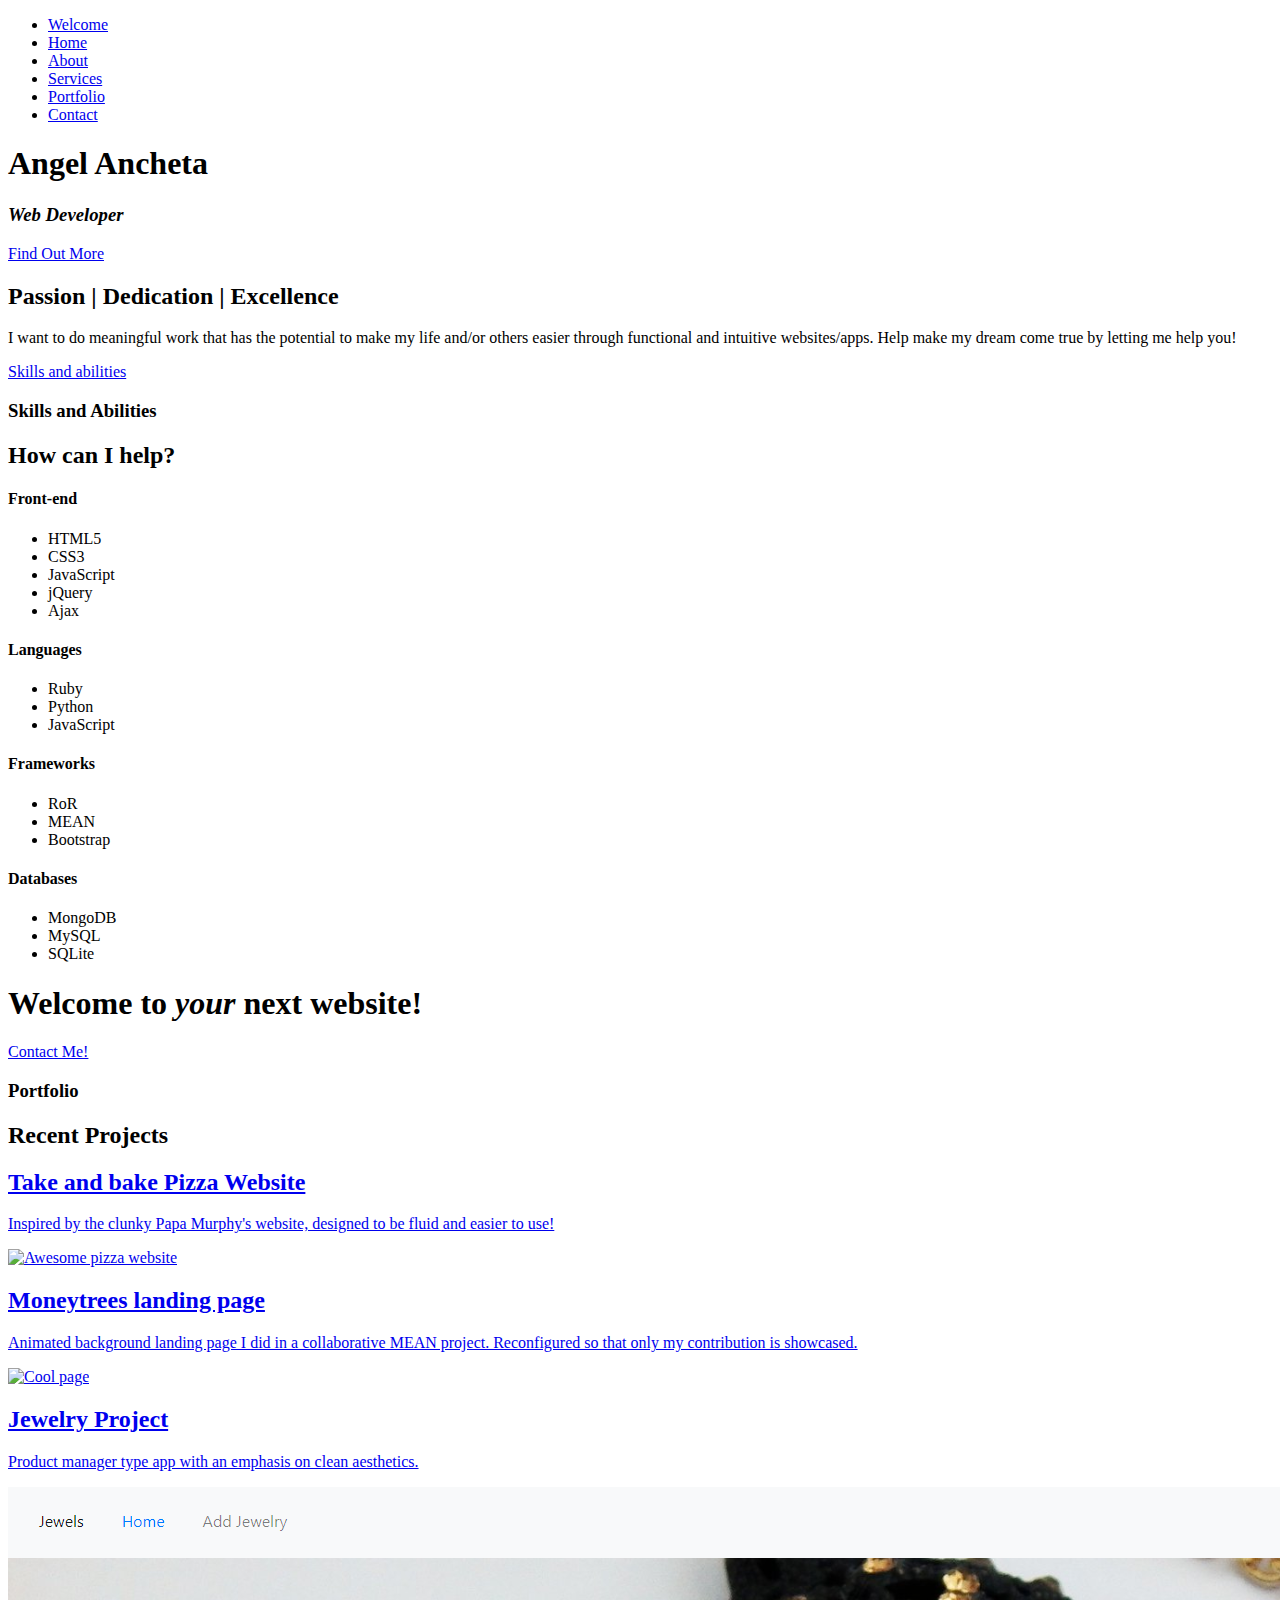
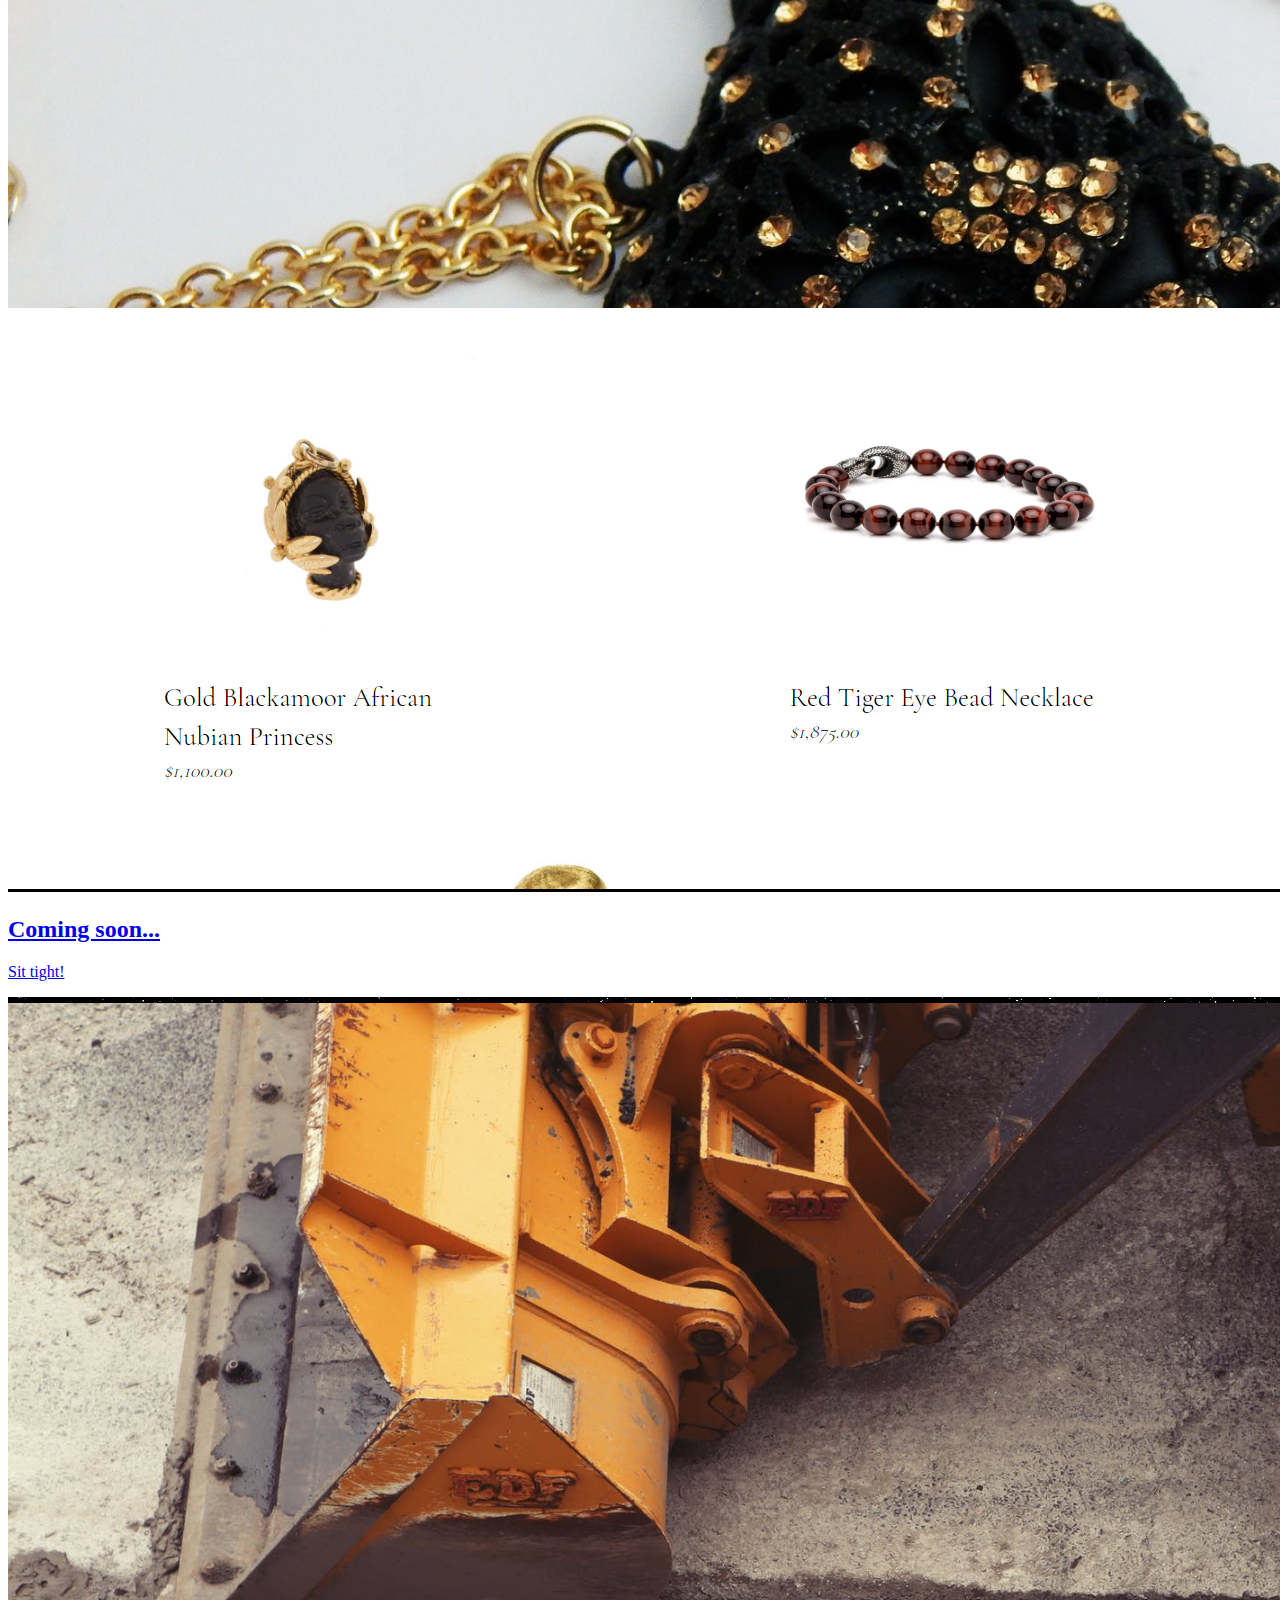
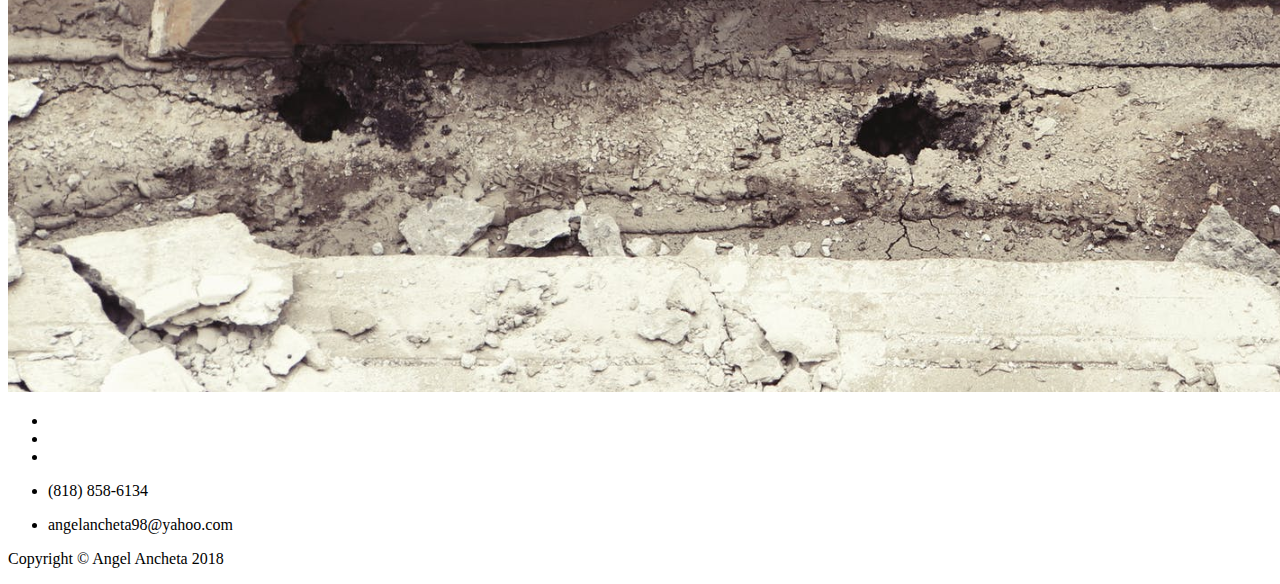
==== index.html @ 1da0388f "small changes" ====
<!DOCTYPE html>
<!-- use git ignore for github and gitlab for deployment -->
<html lang="en">

  <head>

    <meta charset="utf-8">
    <meta name="viewport" content="width=device-width, initial-scale=1, shrink-to-fit=no">
    <meta name="description" content="">
    <meta name="author" content="">

    <title>Angel Ancheta</title>

    <!-- Bootstrap Core CSS -->
    <link href="vendor/bootstrap/css/bootstrap.min.css" rel="stylesheet">

    <!-- Custom Fonts -->
    <link href="vendor/font-awesome/css/font-awesome.min.css" rel="stylesheet" type="text/css">
    <link href="https://fonts.googleapis.com/css?family=Montserrat" rel="stylesheet">
    <link href="vendor/simple-line-icons/css/simple-line-icons.css" rel="stylesheet">

    <!-- Custom CSS -->
    <link href="css/stylish-portfolio.css" rel="stylesheet">

  </head>

  <body id="page-top">
    <!-- Navigation -->
    <a class="menu-toggle rounded" href="#">
      <i class="fa fa-bars"></i>
    </a>
    <nav id="sidebar-wrapper">
      <ul class="sidebar-nav">
        <li class="sidebar-brand">
          <a class="js-scroll-trigger" href="#page-top">Welcome</a>
        </li>
        <li class="sidebar-nav-item">
          <a class="js-scroll-trigger" href="#page-top">Home</a>
        </li>
        <li class="sidebar-nav-item">
          <a class="js-scroll-trigger" href="#about">About</a>
        </li>
        <li class="sidebar-nav-item">
          <a class="js-scroll-trigger" href="#services">Services</a>
        </li>
        <li class="sidebar-nav-item">
          <a class="js-scroll-trigger" href="#portfolio">Portfolio</a>
        </li>
        <li class="sidebar-nav-item">
          <a class="js-scroll-trigger" href="#footer">Contact</a>
        </li>
      </ul>
    </nav>

    <!-- Header -->
    <header class="masthead d-flex">
      <div class="container text-center my-auto">
        <h1 class="mb-1">Angel Ancheta</h1>
        <h3 class="mb-5">
          <em>Web Developer</em>
        </h3>
        <a class="btn btn-primary btn-xl js-scroll-trigger" href="#about">Find Out More</a>
      </div>
      <div class="overlay"></div>
    </header>

    <!-- About -->
    <section class="content-section bg-light" id="about">
      <div class="container text-center">
        <div class="row">
          <div class="col-lg-10 mx-auto">
            <h2>Passion | Dedication | Excellence</h2>
            <p class="lead mb-5">I want to do meaningful work that has the potential to make my life and/or others easier through functional and intuitive websites/apps. Help make my dream come true by letting me help you!</p>
            <a class="btn btn-dark btn-xl js-scroll-trigger" href="#services">Skills and abilities</a>
          </div>
        </div>
      </div>
    </section>

    <!-- Services -->
    <section class="content-section bg-primary text-white text-center" id="services">
      <div class="container">
        <div class="content-section-heading">
          <h3 class="text-secondary mb-0">Skills and Abilities</h3>
          <h2 class="mb-5">How can I help?</h2>
        </div>
        <div class="row">
          <div class="col-lg-3 col-md-6 mb-5 mb-lg-0">
            <span class="service-icon rounded-circle mx-auto mb-3">
              <i class="icon-screen-smartphone"></i>
            </span>
            <h4>
              <strong>Front-end</strong>
            </h4>
            <ul class="text-faded mb-0">
              <li>HTML5</li>
              <li>CSS3</li>
              <li>JavaScript</li>
              <li>jQuery</li>
              <li>Ajax</li>
            </ul>
          </div>
          <div class="col-lg-3 col-md-6 mb-5 mb-lg-0">
            <span class="service-icon rounded-circle mx-auto mb-3">
              <i class="icon-pencil"></i>
            </span>
            <h4>
              <strong>Languages</strong>
            </h4>
            <ul class="text-faded mb-0">
              <li>Ruby</li>
              <li>Python</li>
              <li>JavaScript</li>
            </ul>
          </div>
          <div class="col-lg-3 col-md-6 mb-5 mb-md-0">
            <span class="service-icon rounded-circle mx-auto mb-3">
              <i class="icon-like"></i>
            </span>
            <h4>
              <strong>Frameworks</strong>
            </h4>
            <ul class="text-faded mb-0">
              <li>RoR</li>
              <li>MEAN</li>
              <li>Bootstrap</li>
            </ul>
          </div>
          <div class="col-lg-3 col-md-6">
            <span class="service-icon rounded-circle mx-auto mb-3">
              <i class="icon-mustache"></i>
            </span>
            <h4>
              <strong>Databases</strong>
            </h4>
            <ul class="text-faded mb-0">
              <li>MongoDB</li>
              <li>MySQL</li>
              <li>SQLite</li>
            </ul>
          </div>
        </div>
      </div>
    </section>

    <!-- Callout -->
    <section class="callout">
      <div class="container text-center">
        <h1 class="mb-1">Welcome to
          <em>your</em>
          next website!</h1>
        <a class="btn btn-primary btn-xl js-scroll-trigger" href="#footer">Contact Me!</a>
      </div>
    </section>

    <!-- Portfolio -->
    <section class="content-section" id="portfolio">
      <div class="container">
        <div class="content-section-heading text-center">
          <h3 class="text-secondary mb-0">Portfolio</h3>
          <h2 class="mb-5">Recent Projects</h2>
        </div>
        <div class="row no-gutters">
          <div class="col-lg-6">
            <a class="portfolio-item" href="#">
              <span class="caption">
                <span class="caption-content">
                  <h2>Take and bake Pizza Website</h2>
                  <p class="mb-0">Inspired by the clunky Papa Murphy's website, designed to be fluid and easier to use!</p>
                </span>
              </span>
              <img class="img-fluid" src="img/Pizza-proj.png" alt="Awesome pizza website">
            </a>
          </div>
          <div class="col-lg-6">
            <a class="portfolio-item" href="#">
              <span class="caption">
                <span class="caption-content">
                  <h2>Moneytrees landing page</h2>
                  <p class="mb-0">Animated background landing page I did in a collaborative MEAN project. Reconfigured so that only my contribution is showcased.</p>
                </span>
              </span>
              <img class="img-fluid" src="img/moneytrees.png" alt="Cool page">
            </a>
          </div>
          <div class="col-lg-6">
            <a class="portfolio-item" href="#">
              <span class="caption">
                <span class="caption-content">
                  <h2>Jewelry Project</h2>
                  <p class="mb-0">Product manager type app with an emphasis on clean aesthetics.</p>
                </span>
              </span>
              <img class="img-fluid" src="img/jewel.png" alt="Nice jewelry catalog">
            </a>
          </div>
          <div class="col-lg-6">
            <a class="portfolio-item" href="#">
              <span class="caption">
                <span class="caption-content">
                  <h2>Coming soon...</h2>
                  <p class="mb-0">Sit tight!</p>
                </span>
              </span>
              <img class="img-fluid" src="img/soon.png" alt="Under construction">
            </a>
          </div>
        </div>
      </div>
    </section>
    <!-- Footer -->
    <footer class="footer text-center" id="footer">
      <div class="container">
        <ul class="list-inline mb-5">
          <li class="list-inline-item">
            <a class="social-link rounded-circle text-white mr-3" href="https://www.facebook.com/angel.ancheta.14">
              <i class="icon-social-facebook"></i>
            </a>
          </li>
          <li class="list-inline-item">
            <a class="social-link rounded-circle text-white mr-3" href="https://www.linkedin.com/in/angel-ancheta-webdev/">
              <i class="icon-social-linkedin"></i>
            </a>
          </li>
          <li class="list-inline-item">
            <a class="social-link rounded-circle text-white" href="https://github.com/ancheta98">
              <i class="icon-social-github"></i>
            </a>
          </li>
        </ul>
        <ul class="list mb-5" id="contact_info">
          <li class="list-item">
              <i class="fa fa-mobile"></i><p>(818) 858-6134</p>
          </li>
          <li class="list-item">
              <i class="fa fa-envelope"></i><p>angelancheta98@yahoo.com</p>
          </li>
        </ul>
        <p class="text-muted small mb-0">Copyright &copy; Angel Ancheta 2018</p>
      </div>
    </footer>

    <!-- Scroll to Top Button-->
    <a class="scroll-to-top rounded js-scroll-trigger" href="#page-top">
      <i class="fa fa-angle-up"></i>
    </a>

    <!-- Bootstrap core JavaScript -->
    <script src="vendor/jquery/jquery.min.js"></script>
    <script src="vendor/bootstrap/js/bootstrap.bundle.min.js"></script>

    <!-- Plugin JavaScript -->
    <script src="vendor/jquery-easing/jquery.easing.min.js"></script>

    <!-- Custom scripts for this template -->
    <script src="js/stylish-portfolio.min.js"></script>

  </body>

</html>
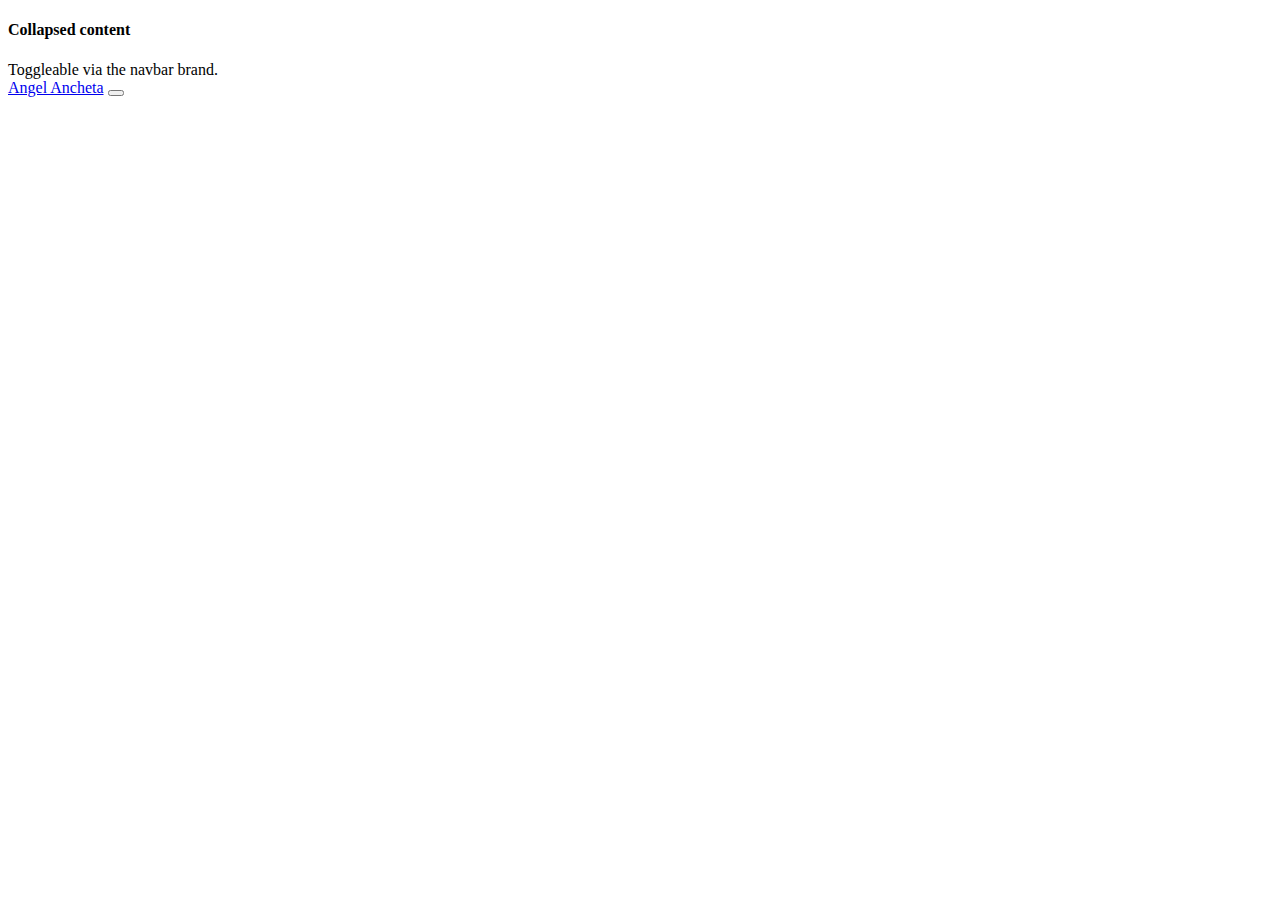
==== commit 2f1581f9: "broken nav" ====
--- a/index.html
+++ b/index.html
@@ -1,260 +1,32 @@
 <!DOCTYPE html>
-<!-- use git ignore for github and gitlab for deployment -->
 <html lang="en">
+<head>
+  <meta charset="UTF-8">
+  <meta name="viewport" content="width=device-width, initial-scale=1.0">
+  <title>Angel Ancheta</title>
+  <link rel="stylesheet" href="https://cdn.jsdelivr.net/npm/bootstrap@5.3.2/dist/css/bootstrap.min.css" integrity="sha384-T3c6CoIi6uLrA9TneNEoa7RxnatzjcDSCmG1MXxSR1GAsXEV/Dwwykc2MPK8M2HN" crossorigin="anonymous"></head>
+<body>
+  <!-- REVISE -->
+  <div class="pos-f-t">
+    <div class="collapse" id="navbarToggleExternalContent">
+      <div class="bg-dark p-4">
+        <h4 class="text-white">Collapsed content</h4>
+        <span class="text-muted">Toggleable via the navbar brand.</span>
+      </div>
+    </div>
+    <nav class="navbar sticky-top navbar-light bg-light">
+      <a class="navbar-brand" href="#">Angel Ancheta</a>
+      <button class="navbar-toggler" type="button" data-toggle="collapse" data-target="#navbarToggleExternalContent" aria-controls="navbarToggleExternalContent" aria-expanded="false" aria-label="Toggle navigation">
+        <span class="navbar-toggler-icon"></span>
+      </button>
+    </nav>
+  </div>
+<!-- REVISE -->
+  <header></header>
+  <section></section>
+  <section></section>
+  <footer></footer>
 
-  <head>
-
-    <meta charset="utf-8">
-    <meta name="viewport" content="width=device-width, initial-scale=1, shrink-to-fit=no">
-    <meta name="description" content="">
-    <meta name="author" content="">
-
-    <title>Angel Ancheta</title>
-
-    <!-- Bootstrap Core CSS -->
-    <link href="vendor/bootstrap/css/bootstrap.min.css" rel="stylesheet">
-
-    <!-- Custom Fonts -->
-    <link href="vendor/font-awesome/css/font-awesome.min.css" rel="stylesheet" type="text/css">
-    <link href="https://fonts.googleapis.com/css?family=Montserrat" rel="stylesheet">
-    <link href="vendor/simple-line-icons/css/simple-line-icons.css" rel="stylesheet">
-
-    <!-- Custom CSS -->
-    <link href="css/stylish-portfolio.css" rel="stylesheet">
-
-  </head>
-
-  <body id="page-top">
-    <!-- Navigation -->
-    <a class="menu-toggle rounded" href="#">
-      <i class="fa fa-bars"></i>
-    </a>
-    <nav id="sidebar-wrapper">
-      <ul class="sidebar-nav">
-        <li class="sidebar-brand">
-          <a class="js-scroll-trigger" href="#page-top">Welcome</a>
-        </li>
-        <li class="sidebar-nav-item">
-          <a class="js-scroll-trigger" href="#page-top">Home</a>
-        </li>
-        <li class="sidebar-nav-item">
-          <a class="js-scroll-trigger" href="#about">About</a>
-        </li>
-        <li class="sidebar-nav-item">
-          <a class="js-scroll-trigger" href="#services">Services</a>
-        </li>
-        <li class="sidebar-nav-item">
-          <a class="js-scroll-trigger" href="#portfolio">Portfolio</a>
-        </li>
-        <li class="sidebar-nav-item">
-          <a class="js-scroll-trigger" href="#footer">Contact</a>
-        </li>
-      </ul>
-    </nav>
-
-    <!-- Header -->
-    <header class="masthead d-flex">
-      <div class="container text-center my-auto">
-        <h1 class="mb-1">Angel Ancheta</h1>
-        <h3 class="mb-5">
-          <em>Web Developer</em>
-        </h3>
-        <a class="btn btn-primary btn-xl js-scroll-trigger" href="#about">Find Out More</a>
-      </div>
-      <div class="overlay"></div>
-    </header>
-
-    <!-- About -->
-    <section class="content-section bg-light" id="about">
-      <div class="container text-center">
-        <div class="row">
-          <div class="col-lg-10 mx-auto">
-            <h2>Passion | Dedication | Excellence</h2>
-            <p class="lead mb-5">I want to do meaningful work that has the potential to make my life and/or others easier through functional and intuitive websites/apps. Help make my dream come true by letting me help you!</p>
-            <a class="btn btn-dark btn-xl js-scroll-trigger" href="#services">Skills and abilities</a>
-          </div>
-        </div>
-      </div>
-    </section>
-
-    <!-- Services -->
-    <section class="content-section bg-primary text-white text-center" id="services">
-      <div class="container">
-        <div class="content-section-heading">
-          <h3 class="text-secondary mb-0">Skills and Abilities</h3>
-          <h2 class="mb-5">How can I help?</h2>
-        </div>
-        <div class="row">
-          <div class="col-lg-3 col-md-6 mb-5 mb-lg-0">
-            <span class="service-icon rounded-circle mx-auto mb-3">
-              <i class="icon-screen-smartphone"></i>
-            </span>
-            <h4>
-              <strong>Front-end</strong>
-            </h4>
-            <ul class="text-faded mb-0">
-              <li>HTML5</li>
-              <li>CSS3</li>
-              <li>JavaScript</li>
-              <li>jQuery</li>
-              <li>Ajax</li>
-            </ul>
-          </div>
-          <div class="col-lg-3 col-md-6 mb-5 mb-lg-0">
-            <span class="service-icon rounded-circle mx-auto mb-3">
-              <i class="icon-pencil"></i>
-            </span>
-            <h4>
-              <strong>Languages</strong>
-            </h4>
-            <ul class="text-faded mb-0">
-              <li>Ruby</li>
-              <li>Python</li>
-              <li>JavaScript</li>
-            </ul>
-          </div>
-          <div class="col-lg-3 col-md-6 mb-5 mb-md-0">
-            <span class="service-icon rounded-circle mx-auto mb-3">
-              <i class="icon-like"></i>
-            </span>
-            <h4>
-              <strong>Frameworks</strong>
-            </h4>
-            <ul class="text-faded mb-0">
-              <li>RoR</li>
-              <li>MEAN</li>
-              <li>Bootstrap</li>
-            </ul>
-          </div>
-          <div class="col-lg-3 col-md-6">
-            <span class="service-icon rounded-circle mx-auto mb-3">
-              <i class="icon-mustache"></i>
-            </span>
-            <h4>
-              <strong>Databases</strong>
-            </h4>
-            <ul class="text-faded mb-0">
-              <li>MongoDB</li>
-              <li>MySQL</li>
-              <li>SQLite</li>
-            </ul>
-          </div>
-        </div>
-      </div>
-    </section>
-
-    <!-- Callout -->
-    <section class="callout">
-      <div class="container text-center">
-        <h1 class="mb-1">Welcome to
-          <em>your</em>
-          next website!</h1>
-        <a class="btn btn-primary btn-xl js-scroll-trigger" href="#footer">Contact Me!</a>
-      </div>
-    </section>
-
-    <!-- Portfolio -->
-    <section class="content-section" id="portfolio">
-      <div class="container">
-        <div class="content-section-heading text-center">
-          <h3 class="text-secondary mb-0">Portfolio</h3>
-          <h2 class="mb-5">Recent Projects</h2>
-        </div>
-        <div class="row no-gutters">
-          <div class="col-lg-6">
-            <a class="portfolio-item" href="#">
-              <span class="caption">
-                <span class="caption-content">
-                  <h2>Take and bake Pizza Website</h2>
-                  <p class="mb-0">Inspired by the clunky Papa Murphy's website, designed to be fluid and easier to use!</p>
-                </span>
-              </span>
-              <img class="img-fluid" src="img/Pizza-proj.png" alt="Awesome pizza website">
-            </a>
-          </div>
-          <div class="col-lg-6">
-            <a class="portfolio-item" href="#">
-              <span class="caption">
-                <span class="caption-content">
-                  <h2>Moneytrees landing page</h2>
-                  <p class="mb-0">Animated background landing page I did in a collaborative MEAN project. Reconfigured so that only my contribution is showcased.</p>
-                </span>
-              </span>
-              <img class="img-fluid" src="img/moneytrees.png" alt="Cool page">
-            </a>
-          </div>
-          <div class="col-lg-6">
-            <a class="portfolio-item" href="#">
-              <span class="caption">
-                <span class="caption-content">
-                  <h2>Jewelry Project</h2>
-                  <p class="mb-0">Product manager type app with an emphasis on clean aesthetics.</p>
-                </span>
-              </span>
-              <img class="img-fluid" src="img/jewel.png" alt="Nice jewelry catalog">
-            </a>
-          </div>
-          <div class="col-lg-6">
-            <a class="portfolio-item" href="#">
-              <span class="caption">
-                <span class="caption-content">
-                  <h2>Coming soon...</h2>
-                  <p class="mb-0">Sit tight!</p>
-                </span>
-              </span>
-              <img class="img-fluid" src="img/soon.png" alt="Under construction">
-            </a>
-          </div>
-        </div>
-      </div>
-    </section>
-    <!-- Footer -->
-    <footer class="footer text-center" id="footer">
-      <div class="container">
-        <ul class="list-inline mb-5">
-          <li class="list-inline-item">
-            <a class="social-link rounded-circle text-white mr-3" href="https://www.facebook.com/angel.ancheta.14">
-              <i class="icon-social-facebook"></i>
-            </a>
-          </li>
-          <li class="list-inline-item">
-            <a class="social-link rounded-circle text-white mr-3" href="https://www.linkedin.com/in/angel-ancheta-webdev/">
-              <i class="icon-social-linkedin"></i>
-            </a>
-          </li>
-          <li class="list-inline-item">
-            <a class="social-link rounded-circle text-white" href="https://github.com/ancheta98">
-              <i class="icon-social-github"></i>
-            </a>
-          </li>
-        </ul>
-        <ul class="list mb-5" id="contact_info">
-          <li class="list-item">
-              <i class="fa fa-mobile"></i><p>(818) 858-6134</p>
-          </li>
-          <li class="list-item">
-              <i class="fa fa-envelope"></i><p>angelancheta98@yahoo.com</p>
-          </li>
-        </ul>
-        <p class="text-muted small mb-0">Copyright &copy; Angel Ancheta 2018</p>
-      </div>
-    </footer>
-
-    <!-- Scroll to Top Button-->
-    <a class="scroll-to-top rounded js-scroll-trigger" href="#page-top">
-      <i class="fa fa-angle-up"></i>
-    </a>
-
-    <!-- Bootstrap core JavaScript -->
-    <script src="vendor/jquery/jquery.min.js"></script>
-    <script src="vendor/bootstrap/js/bootstrap.bundle.min.js"></script>
-
-    <!-- Plugin JavaScript -->
-    <script src="vendor/jquery-easing/jquery.easing.min.js"></script>
-
-    <!-- Custom scripts for this template -->
-    <script src="js/stylish-portfolio.min.js"></script>
-
-  </body>
-
-</html>
+  <script src="https://cdn.jsdelivr.net/npm/bootstrap@5.3.3/dist/js/bootstrap.bundle.min.js" integrity="sha384-YvpcrYf0tY3lHB60NNkmXc5s9fDVZLESaAA55NDzOxhy9GkcIdslK1eN7N6jIeHz" crossorigin="anonymous"></script>
+</body>
+</html>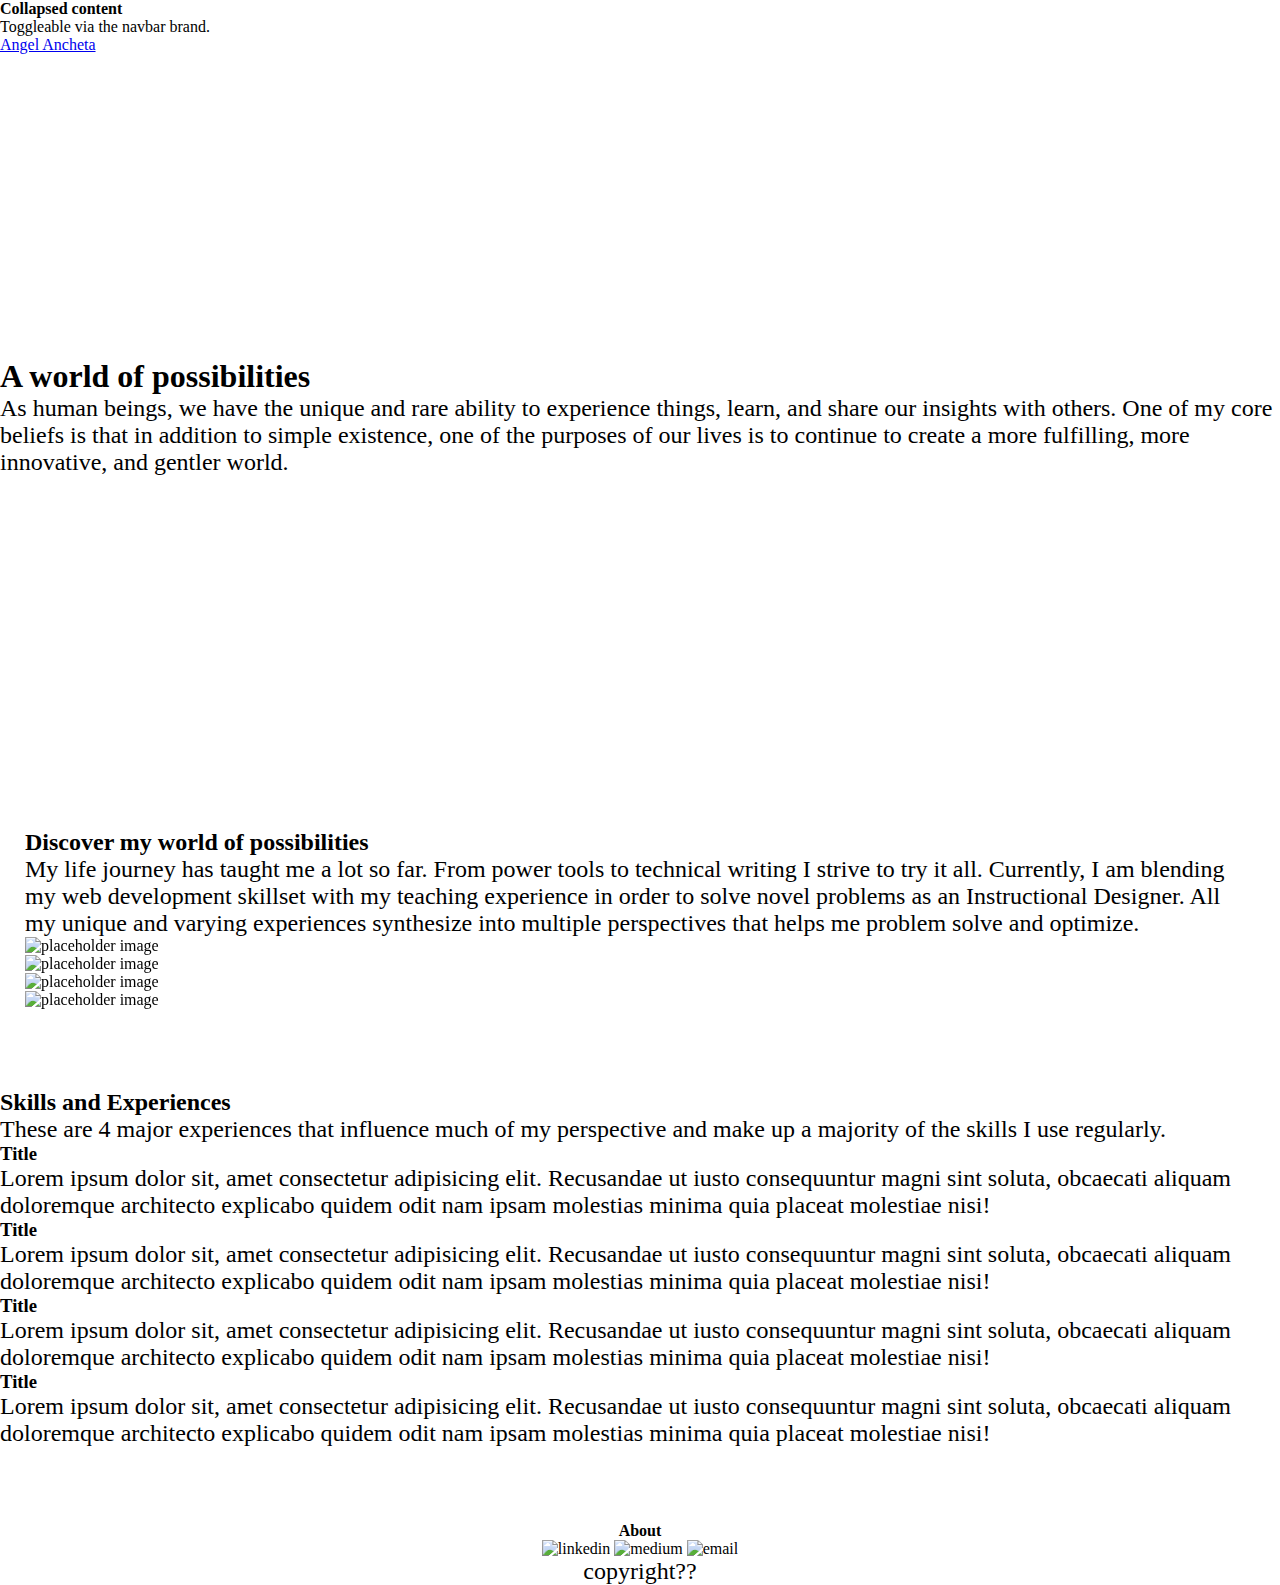
==== commit 92cbd5f5: "improved spacing" ====
--- a/index.html
+++ b/index.html
@@ -5,6 +5,7 @@
   <meta name="viewport" content="width=device-width, initial-scale=1.0">
   <title>Angel Ancheta</title>
   <link rel="stylesheet" href="https://cdn.jsdelivr.net/npm/bootstrap@5.3.2/dist/css/bootstrap.min.css" integrity="sha384-T3c6CoIi6uLrA9TneNEoa7RxnatzjcDSCmG1MXxSR1GAsXEV/Dwwykc2MPK8M2HN" crossorigin="anonymous"></head>
+  <link rel="stylesheet" href="./css/index.css">
 <body>
   <!-- REVISE -->
   <div class="pos-f-t">
@@ -22,10 +23,65 @@
     </nav>
   </div>
 <!-- REVISE -->
-  <header></header>
-  <section></section>
-  <section></section>
-  <footer></footer>
+<header class="jumbotron jumbotron-fluid">
+  <div class="container ">
+    <h1 class="display-3"><b>A world of possibilities</b></h1>
+    <p class="lead">As human beings, we have the unique and rare ability to experience things, learn, and share our insights with others. One of my core beliefs is that in addition to simple existence, one of the purposes of our lives is to continue to create a more fulfilling, more innovative, and gentler world.</p>
+  </div>
+</header>
+<div class="row" id="world-parent">
+  <aside class="col-md-4">
+    <h2 class="display-4">Discover my world of possibilities</h2>
+    <p>My life journey has taught me a lot so far. From power tools to technical writing I strive to try it all. Currently, I am blending my web development skillset with my teaching experience in order to solve novel problems as an Instructional Designer. All my unique and varying experiences synthesize into multiple perspectives that helps me problem solve and optimize.</p>
+  </aside>
+  <section class="col-md-8">
+    <div class="row justify-content-end">
+    <!-- 4 images arranged in a grid -->
+      <div class="col-md-6 img-wrap align-self-end">
+        <img class="world p-2" src="./img/paint-tall.jpg" alt="placeholder image" srcset="">
+        <!-- <p class="hidden-text"> This is some hidden text </p> -->
+      </div>
+      <div class="col-md-6 img-wrap align-self-end">
+        <img class="world p-2" src="./img/paint-tall-alt.jpg" alt="placeholder image" srcset="">
+      </div>
+      <div class="col-md-6 img-wrap align-self-end">
+        <img class="world p-2" src="./img/paint-tall-alt.jpg" alt="placeholder image" srcset="">
+      </div>
+      <div class="col-md-6 img-wrap align-self-end">
+        <img class="world p-2" src="./img/paint-tall.jpg" alt="placeholder image" srcset="">
+      </div>
+    </div>
+  </section>
+</div>
+<div id="skillsxp" class="row">
+  <aside class="col-md-3">
+    <h2>Skills and Experiences</h2>
+    <p>These are 4 major experiences that influence much of my perspective and make up a majority of the skills I use regularly.</p>
+  </aside>
+  <section class="col-md-9 row">
+    <article class="col-md-6"><h3>Title</h3>
+      <p>Lorem ipsum dolor sit, amet consectetur adipisicing elit. Recusandae ut iusto consequuntur magni sint soluta, obcaecati aliquam doloremque architecto explicabo quidem odit nam ipsam molestias minima quia placeat molestiae nisi!</p>
+    </article>
+    <article class="col-md-6"><h3>Title</h3>
+      <p>Lorem ipsum dolor sit, amet consectetur adipisicing elit. Recusandae ut iusto consequuntur magni sint soluta, obcaecati aliquam doloremque architecto explicabo quidem odit nam ipsam molestias minima quia placeat molestiae nisi!</p>
+    </article>
+    <article class="col-md-6"><h3>Title</h3>
+      <p>Lorem ipsum dolor sit, amet consectetur adipisicing elit. Recusandae ut iusto consequuntur magni sint soluta, obcaecati aliquam doloremque architecto explicabo quidem odit nam ipsam molestias minima quia placeat molestiae nisi!</p>
+    </article>
+    <article class="col-md-6"><h3>Title</h3>
+      <p>Lorem ipsum dolor sit, amet consectetur adipisicing elit. Recusandae ut iusto consequuntur magni sint soluta, obcaecati aliquam doloremque architecto explicabo quidem odit nam ipsam molestias minima quia placeat molestiae nisi!</p>
+    </article>
+  </section>
+</div>
+  <footer class="row">
+    <h4 class="col-sm-12" >About</h4>
+    <div>
+      <img src="./img/linkedin.svg" alt="linkedin" srcset="">
+      <img src="./img/linkedin.svg" alt="medium" srcset="">
+      <img src="./img/linkedin.svg" alt="email" srcset="">
+    </div>
+    <p>copyright??</p>
+  </footer>
 
   <script src="https://cdn.jsdelivr.net/npm/bootstrap@5.3.3/dist/js/bootstrap.bundle.min.js" integrity="sha384-YvpcrYf0tY3lHB60NNkmXc5s9fDVZLESaAA55NDzOxhy9GkcIdslK1eN7N6jIeHz" crossorigin="anonymous"></script>
 </body>
--- a/css/index.css
+++ b/css/index.css
@@ -0,0 +1,76 @@
+* {
+    margin: 0;
+    padding: 0;
+    border: 0;
+}
+p, .lead {
+font-size: 1.5rem;
+}
+header {
+padding: 25px 0;
+height: 75vh;
+}
+.jumbotron {
+display: flex;
+align-items: center;
+justify-content: center;
+}
+.img-wrap {
+    width: 45%;
+}
+#world-parent {
+    /* width: 32%; */
+    padding: 50px 25px;
+}
+.world {
+    width: 100%;
+    object-fit: cover;
+    -webkit-filter: brightness(100%);
+	-moz-filter: brightness(100%);
+	-o-filter: brightness(100%);
+	-ms-filter: brightness(100%);
+	filter: brightness(100%);
+}
+.world:hover{
+    -webkit-filter: brightness(10%);
+	-moz-filter: brightness(10%);
+	-o-filter: brightness(10%);
+	-ms-filter: brightness(10%);
+	filter: brightness(10%);
+  transition: all 0.35s ease;
+}
+/* divider ------------ */
+/* .img-wrap {
+    position: relative;
+}
+.hidden-text {
+    position: absolute;
+    top: 0;
+    bottom: 0;
+    left: 0;
+    right: 0;
+    background: rgba(29, 106, 154, 0.72);
+    color: #fff;
+    visibility: hidden;
+    opacity: 0;
+  
+    /* transition effect. not necessary 
+    transition: opacity .2s, visibility .2s;
+  }
+  .img-wrap:hover .hidden-text {
+    visibility: visible;
+    opacity: 1;
+  } 
+*/
+#skillsxp {
+    padding-top: 30px;
+}
+footer {
+    padding-top: 75px;
+    margin: auto;
+    text-align: center;
+}
+footer > div > img {
+    width: 40px;
+    height: 40px;
+}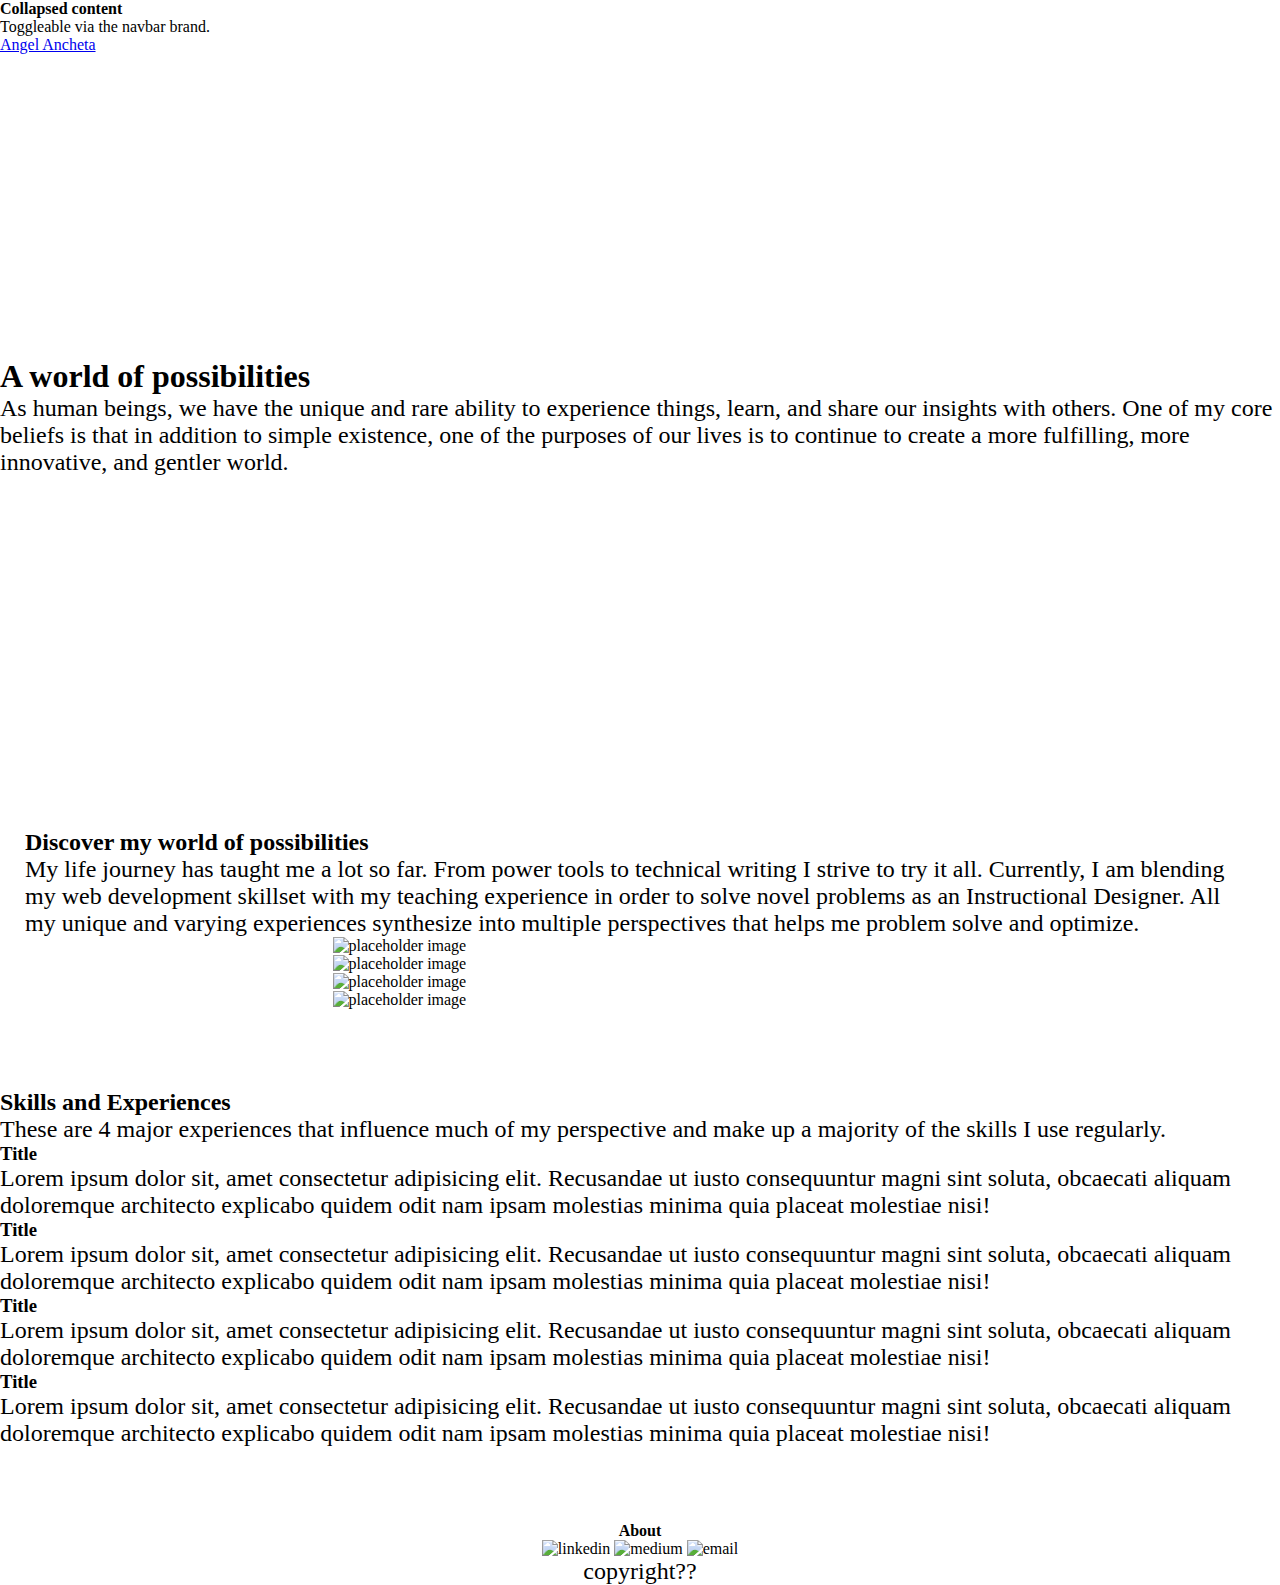
==== commit cfb7c7a0: "added hover effect to images" ====
--- a/index.html
+++ b/index.html
@@ -37,19 +37,32 @@
   <section class="col-md-8">
     <div class="row justify-content-end">
     <!-- 4 images arranged in a grid -->
-      <div class="col-md-6 img-wrap align-self-end">
-        <img class="world p-2" src="./img/paint-tall.jpg" alt="placeholder image" srcset="">
-        <!-- <p class="hidden-text"> This is some hidden text </p> -->
+      <div class="col-md-6 img-wrap align-self-end p-2">
+        <div class="content-overlay"></div>
+        <img class="world " src="./img/paint-tall.jpg" alt="placeholder image" srcset="">
+        <div class="hidden-text"> <h4 class="display-5">Web Development</h4>
+          <p>I learned to create and deploy full stack websites using 3 different tech stacks. My strength here is in JavaScript and the MERN stack. My coding skills also empowered me to explore data collection and analysis when I worked in an Analysis team.</p>
+        </div>
       </div>
-      <div class="col-md-6 img-wrap align-self-end">
-        <img class="world p-2" src="./img/paint-tall-alt.jpg" alt="placeholder image" srcset="">
+      <div class="col-md-6 img-wrap align-self-end p-2">
+        <div class="content-overlay"></div>
+        <img class="world " src="./img/paint-tall-alt.jpg" alt="placeholder image" srcset="">
+        <div class="hidden-text"> <h4 class="display-5">Web Development</h4>
+          <p>I learned to create and deploy full stack websites using 3 different tech stacks. My strength here is in JavaScript and the MERN stack. My coding skills also empowered me to explore data collection and analysis when I worked in an Analysis team.</p>
+        </div>
       </div>
-      <div class="col-md-6 img-wrap align-self-end">
-        <img class="world p-2" src="./img/paint-tall-alt.jpg" alt="placeholder image" srcset="">
-      </div>
-      <div class="col-md-6 img-wrap align-self-end">
-        <img class="world p-2" src="./img/paint-tall.jpg" alt="placeholder image" srcset="">
-      </div>
+      <div class="col-md-6 img-wrap align-self-end p-2">
+        <div class="content-overlay"></div>
+        <img class="world " src="./img/paint-tall-alt.jpg" alt="placeholder image" srcset="">
+        <div class="hidden-text"> <h4 class="display-5">Web Development</h4>
+          <p>I learned to create and deploy full stack websites using 3 different tech stacks. My strength here is in JavaScript and the MERN stack. My coding skills also empowered me to explore data collection and analysis when I worked in an Analysis team.</p>
+        </div>      </div>
+      <div class="col-md-6 img-wrap align-self-end p-2">
+        <div class="content-overlay"></div>
+        <img class="world " src="./img/paint-tall.jpg" alt="placeholder image" srcset="">
+        <div class="hidden-text"> <h4 class="display-5">Web Development</h4>
+          <p>I learned to create and deploy full stack websites using 3 different tech stacks. My strength here is in JavaScript and the MERN stack. My coding skills also empowered me to explore data collection and analysis when I worked in an Analysis team.</p>
+        </div>      </div>
     </div>
   </section>
 </div>
--- a/css/index.css
+++ b/css/index.css
@@ -16,52 +16,68 @@
 justify-content: center;
 }
 .img-wrap {
-    width: 45%;
+    position: relative;
+    width: 50%;
+    margin: auto;
+    overflow: hidden;
+    object-fit: cover;
 }
+.img-wrap .content-overlay {
+    /* min-width: 45%; */
+    overflow: hidden;
+    background: rgba(0,0,0,0.7);
+    position: absolute;
+    height: 99%;
+    width: 99%;
+    left: 0;
+    top: 0;
+    bottom: 0;
+    right: 0;
+    opacity: 0;
+    -webkit-transition: all 0.4s ease-in-out 0s;
+    -moz-transition: all 0.4s ease-in-out 0s;
+    transition: all 0.4s ease-in-out 0s;
+}
+.img-wrap:hover .content-overlay{
+    opacity: 1;
+  }
 #world-parent {
     /* width: 32%; */
     padding: 50px 25px;
+    height: 100%;
 }
 .world {
-    width: 100%;
-    object-fit: cover;
-    -webkit-filter: brightness(100%);
-	-moz-filter: brightness(100%);
-	-o-filter: brightness(100%);
-	-ms-filter: brightness(100%);
-	filter: brightness(100%);
+    max-width: 100%;
 }
 .world:hover{
-    -webkit-filter: brightness(10%);
-	-moz-filter: brightness(10%);
-	-o-filter: brightness(10%);
-	-ms-filter: brightness(10%);
-	filter: brightness(10%);
+
   transition: all 0.35s ease;
 }
 /* divider ------------ */
 /* .img-wrap {
     position: relative;
-}
+} */
 .hidden-text {
     position: absolute;
-    top: 0;
-    bottom: 0;
-    left: 0;
-    right: 0;
-    background: rgba(29, 106, 154, 0.72);
+    text-align: center;
     color: #fff;
-    visibility: hidden;
     opacity: 0;
-  
-    /* transition effect. not necessary 
-    transition: opacity .2s, visibility .2s;
+    width: 100%;
+    top: 50%;
+    left: 50%;
+    -webkit-transform: translate(-50%, -50%);
+    -moz-transform: translate(-50%, -50%);
+    transform: translate(-50%, -50%);
+    -webkit-transition: all 0.3s ease-in-out 0s;
+    -moz-transition: all 0.3s ease-in-out 0s;
+    transition: all 0.3s ease-in-out 0s;
+    padding: 0 25px;    
   }
   .img-wrap:hover .hidden-text {
-    visibility: visible;
+    top: 50%;
+    left: 50%;
     opacity: 1;
   } 
-*/
 #skillsxp {
     padding-top: 30px;
 }
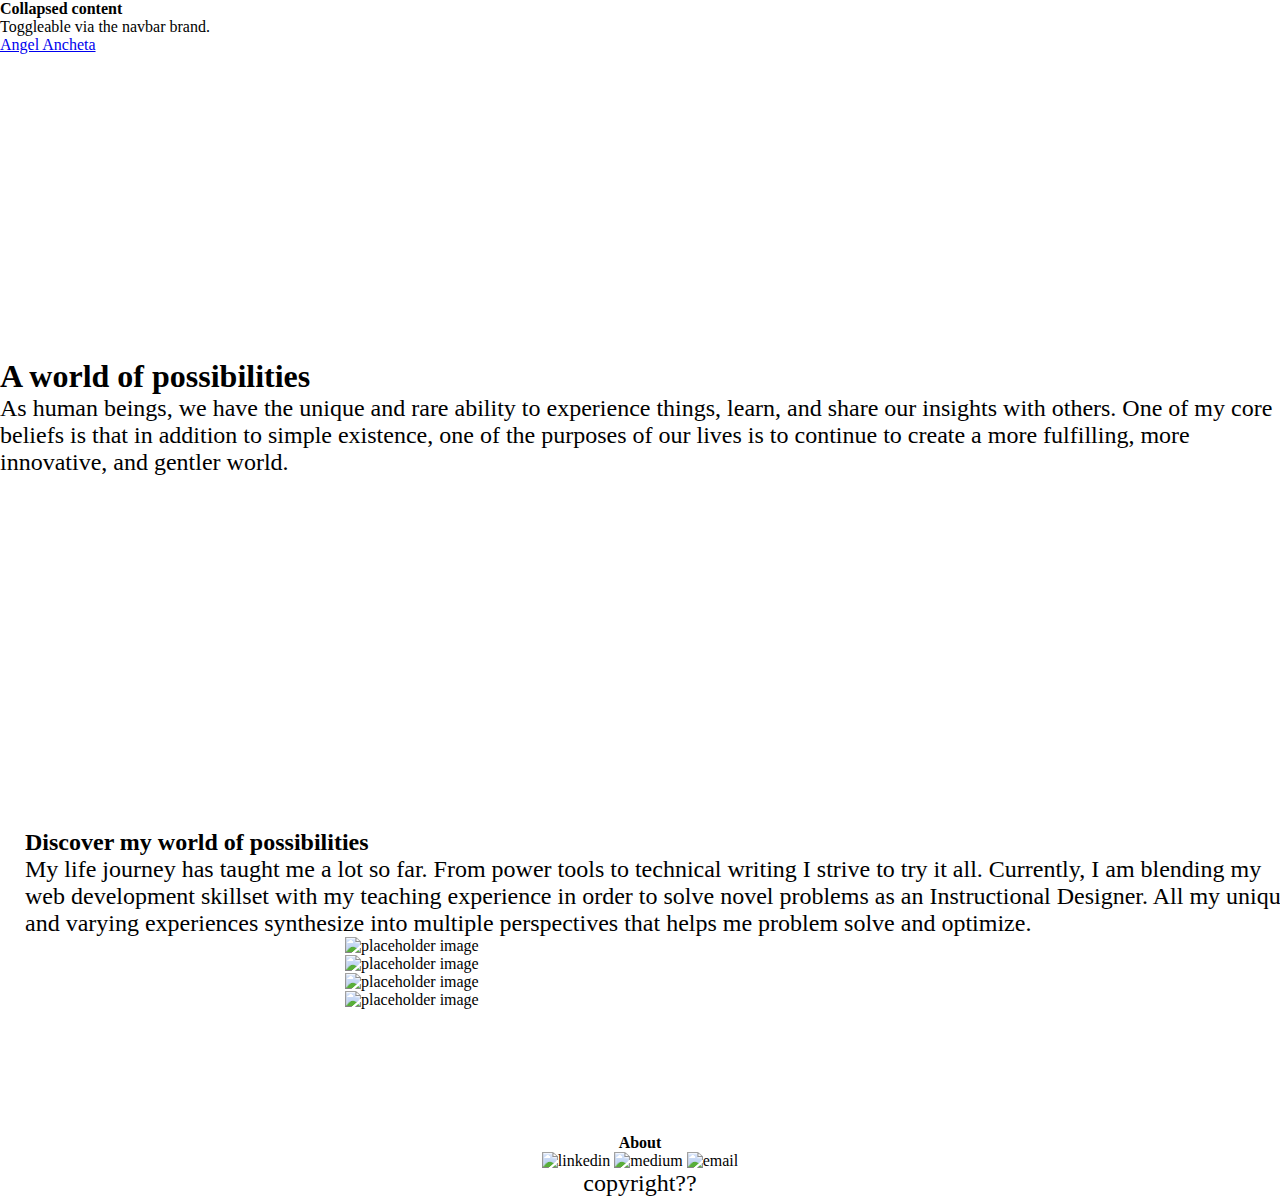
==== commit 73617578: "small fix" ====
--- a/index.html
+++ b/index.html
@@ -47,43 +47,24 @@
       <div class="col-md-6 img-wrap align-self-end p-2">
         <div class="content-overlay"></div>
         <img class="world " src="./img/paint-tall-alt.jpg" alt="placeholder image" srcset="">
-        <div class="hidden-text"> <h4 class="display-5">Web Development</h4>
-          <p>I learned to create and deploy full stack websites using 3 different tech stacks. My strength here is in JavaScript and the MERN stack. My coding skills also empowered me to explore data collection and analysis when I worked in an Analysis team.</p>
+        <div class="hidden-text"> <h4 class="display-5">Pedagogy</h4>
+          <p>I have always been a teacher and mentor at heart. As a high school student, I spent time helping others academically. As an adult, I spent years helping aspiring web developers the create web content they dream of.</p>
         </div>
       </div>
       <div class="col-md-6 img-wrap align-self-end p-2">
         <div class="content-overlay"></div>
         <img class="world " src="./img/paint-tall-alt.jpg" alt="placeholder image" srcset="">
-        <div class="hidden-text"> <h4 class="display-5">Web Development</h4>
-          <p>I learned to create and deploy full stack websites using 3 different tech stacks. My strength here is in JavaScript and the MERN stack. My coding skills also empowered me to explore data collection and analysis when I worked in an Analysis team.</p>
+        <div class="hidden-text"> <h4 class="display-5">Instructional Design</h4>
+          <p>I have honed in on my natural ability to teach and specialize in creating content that helps people at scale. From my 1:1 experience as a tutor and mentor, I find opportunities to create async content for hundreds of educators who need to prepare to teach others. I have contributed to or created dozens of courses with varying subjects and I have also crafted front end templates for our team's Visual Style Guide.</p>
         </div>      </div>
       <div class="col-md-6 img-wrap align-self-end p-2">
         <div class="content-overlay"></div>
         <img class="world " src="./img/paint-tall.jpg" alt="placeholder image" srcset="">
-        <div class="hidden-text"> <h4 class="display-5">Web Development</h4>
-          <p>I learned to create and deploy full stack websites using 3 different tech stacks. My strength here is in JavaScript and the MERN stack. My coding skills also empowered me to explore data collection and analysis when I worked in an Analysis team.</p>
-        </div>      </div>
+        <div class="hidden-text"> <h4 class="display-5">Power Tools</h4>
+          <p>Fun Fact: One of my favorite Netflix shows is called Big Timber. I spent 4 years learning the ins and outs of construction. I grew my experience with dozens of tools from manual tools like chisels to power tools like planers and table saws. I have a knack for safety and an appreciation for all manual labor. My magnum opus from this chapter in my life was a large plywood topped desk with Maple legs and edges from raw Maple I processed myself.</p>
+        </div>      
+      </div>
     </div>
-  </section>
-</div>
-<div id="skillsxp" class="row">
-  <aside class="col-md-3">
-    <h2>Skills and Experiences</h2>
-    <p>These are 4 major experiences that influence much of my perspective and make up a majority of the skills I use regularly.</p>
-  </aside>
-  <section class="col-md-9 row">
-    <article class="col-md-6"><h3>Title</h3>
-      <p>Lorem ipsum dolor sit, amet consectetur adipisicing elit. Recusandae ut iusto consequuntur magni sint soluta, obcaecati aliquam doloremque architecto explicabo quidem odit nam ipsam molestias minima quia placeat molestiae nisi!</p>
-    </article>
-    <article class="col-md-6"><h3>Title</h3>
-      <p>Lorem ipsum dolor sit, amet consectetur adipisicing elit. Recusandae ut iusto consequuntur magni sint soluta, obcaecati aliquam doloremque architecto explicabo quidem odit nam ipsam molestias minima quia placeat molestiae nisi!</p>
-    </article>
-    <article class="col-md-6"><h3>Title</h3>
-      <p>Lorem ipsum dolor sit, amet consectetur adipisicing elit. Recusandae ut iusto consequuntur magni sint soluta, obcaecati aliquam doloremque architecto explicabo quidem odit nam ipsam molestias minima quia placeat molestiae nisi!</p>
-    </article>
-    <article class="col-md-6"><h3>Title</h3>
-      <p>Lorem ipsum dolor sit, amet consectetur adipisicing elit. Recusandae ut iusto consequuntur magni sint soluta, obcaecati aliquam doloremque architecto explicabo quidem odit nam ipsam molestias minima quia placeat molestiae nisi!</p>
-    </article>
   </section>
 </div>
   <footer class="row">
--- a/css/index.css
+++ b/css/index.css
@@ -42,7 +42,7 @@
     opacity: 1;
   }
 #world-parent {
-    /* width: 32%; */
+    width: 100%;
     padding: 50px 25px;
     height: 100%;
 }
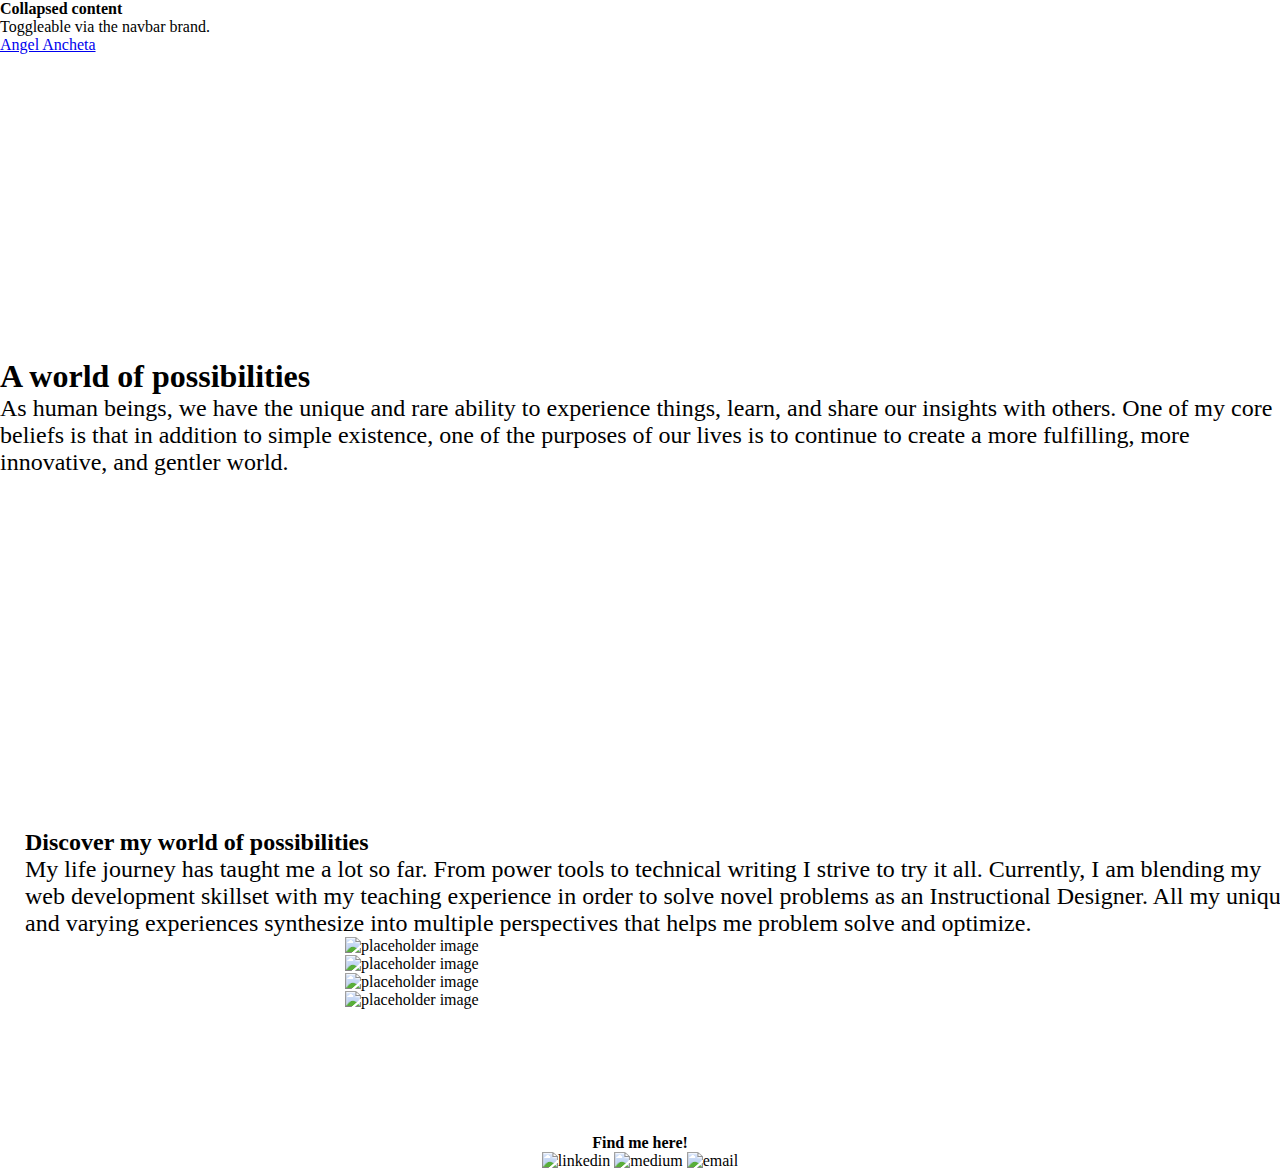
==== commit ff545473: "changed footer text" ====
--- a/index.html
+++ b/index.html
@@ -68,13 +68,12 @@
   </section>
 </div>
   <footer class="row">
-    <h4 class="col-sm-12" >About</h4>
+    <h4 class="col-sm-12" >Find me here!</h4>
     <div>
       <img src="./img/linkedin.svg" alt="linkedin" srcset="">
       <img src="./img/linkedin.svg" alt="medium" srcset="">
       <img src="./img/linkedin.svg" alt="email" srcset="">
     </div>
-    <p>copyright??</p>
   </footer>
 
   <script src="https://cdn.jsdelivr.net/npm/bootstrap@5.3.3/dist/js/bootstrap.bundle.min.js" integrity="sha384-YvpcrYf0tY3lHB60NNkmXc5s9fDVZLESaAA55NDzOxhy9GkcIdslK1eN7N6jIeHz" crossorigin="anonymous"></script>
--- a/css/index.css
+++ b/css/index.css
@@ -17,6 +17,7 @@
 }
 .img-wrap {
     position: relative;
+    min-width: 325px;
     width: 50%;
     margin: auto;
     overflow: hidden;
@@ -42,7 +43,7 @@
     opacity: 1;
   }
 #world-parent {
-    width: 100%;
+    min-width: 100%;
     padding: 50px 25px;
     height: 100%;
 }
@@ -78,9 +79,6 @@
     left: 50%;
     opacity: 1;
   } 
-#skillsxp {
-    padding-top: 30px;
-}
 footer {
     padding-top: 75px;
     margin: auto;
@@ -89,4 +87,13 @@
 footer > div > img {
     width: 40px;
     height: 40px;
+}
+
+@media only screen and (max-width: 600px) {
+    p {
+        font-size: 1rem;
+    }
+    .hidden-text > p {
+        font-size: 0.8rem;
+    }
 }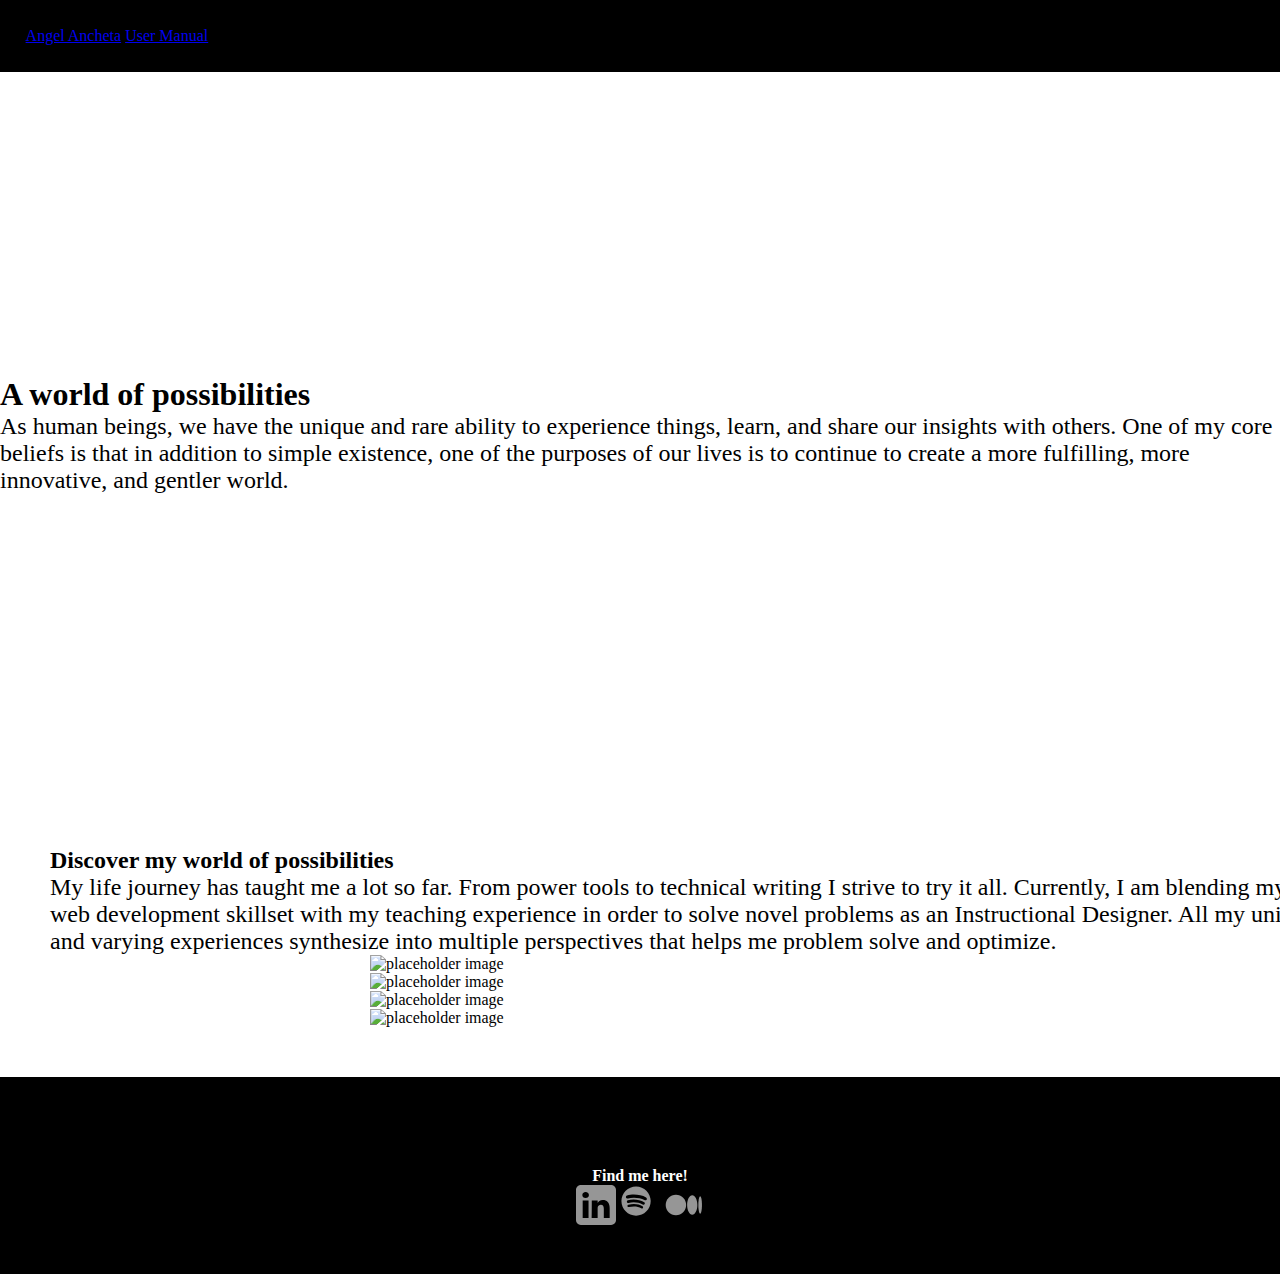
==== commit c51c362d: "new icons" ====
--- a/index.html
+++ b/index.html
@@ -8,20 +8,12 @@
   <link rel="stylesheet" href="./css/index.css">
 <body>
   <!-- REVISE -->
-  <div class="pos-f-t">
-    <div class="collapse" id="navbarToggleExternalContent">
-      <div class="bg-dark p-4">
-        <h4 class="text-white">Collapsed content</h4>
-        <span class="text-muted">Toggleable via the navbar brand.</span>
-      </div>
-    </div>
-    <nav class="navbar sticky-top navbar-light bg-light">
-      <a class="navbar-brand" href="#">Angel Ancheta</a>
-      <button class="navbar-toggler" type="button" data-toggle="collapse" data-target="#navbarToggleExternalContent" aria-controls="navbarToggleExternalContent" aria-expanded="false" aria-label="Toggle navigation">
-        <span class="navbar-toggler-icon"></span>
-      </button>
-    </nav>
-  </div>
+  <nav class="navbar navbar-dark bg-dark">
+    <a class="navbar-brand" href="#">Angel Ancheta</a>
+    <a class="navbar-text" href="https://anchetadev.github.io/user-manual/" target="_blank">
+      User Manual
+    </a>
+  </nav>
 <!-- REVISE -->
 <header class="jumbotron jumbotron-fluid">
   <div class="container ">
@@ -70,9 +62,9 @@
   <footer class="row">
     <h4 class="col-sm-12" >Find me here!</h4>
     <div>
-      <img src="./img/linkedin.svg" alt="linkedin" srcset="">
-      <img src="./img/linkedin.svg" alt="medium" srcset="">
-      <img src="./img/linkedin.svg" alt="email" srcset="">
+      <img src="./img/gray_linkedin_icon.svg" alt="linkedin" srcset="">
+      <img src="./img/gray_spotify_icon 2.svg" alt="medium" srcset="">
+      <img src="./img/gray_medium_icon.svg" alt="email">
     </div>
   </footer>
 
--- a/css/index.css
+++ b/css/index.css
@@ -2,6 +2,12 @@
     margin: 0;
     padding: 0;
     border: 0;
+}
+nav {
+    padding: 3vh 2vw !important;
+}
+.bg-dark{
+    background-color: black !important;
 }
 p, .lead {
 font-size: 1.5rem;
@@ -43,8 +49,8 @@
     opacity: 1;
   }
 #world-parent {
-    min-width: 100%;
-    padding: 50px 25px;
+    width: 100%;
+    padding: 50px;
     height: 100%;
 }
 .world {
@@ -80,9 +86,11 @@
     opacity: 1;
   } 
 footer {
-    padding-top: 75px;
+    padding: 10vh 0 5vh 0;
     margin: auto;
     text-align: center;
+    background-color: black;
+    color: white;
 }
 footer > div > img {
     width: 40px;
@@ -96,4 +104,7 @@
     .hidden-text > p {
         font-size: 0.8rem;
     }
+    #world-parent {
+        padding: 25px;
+    }
 }